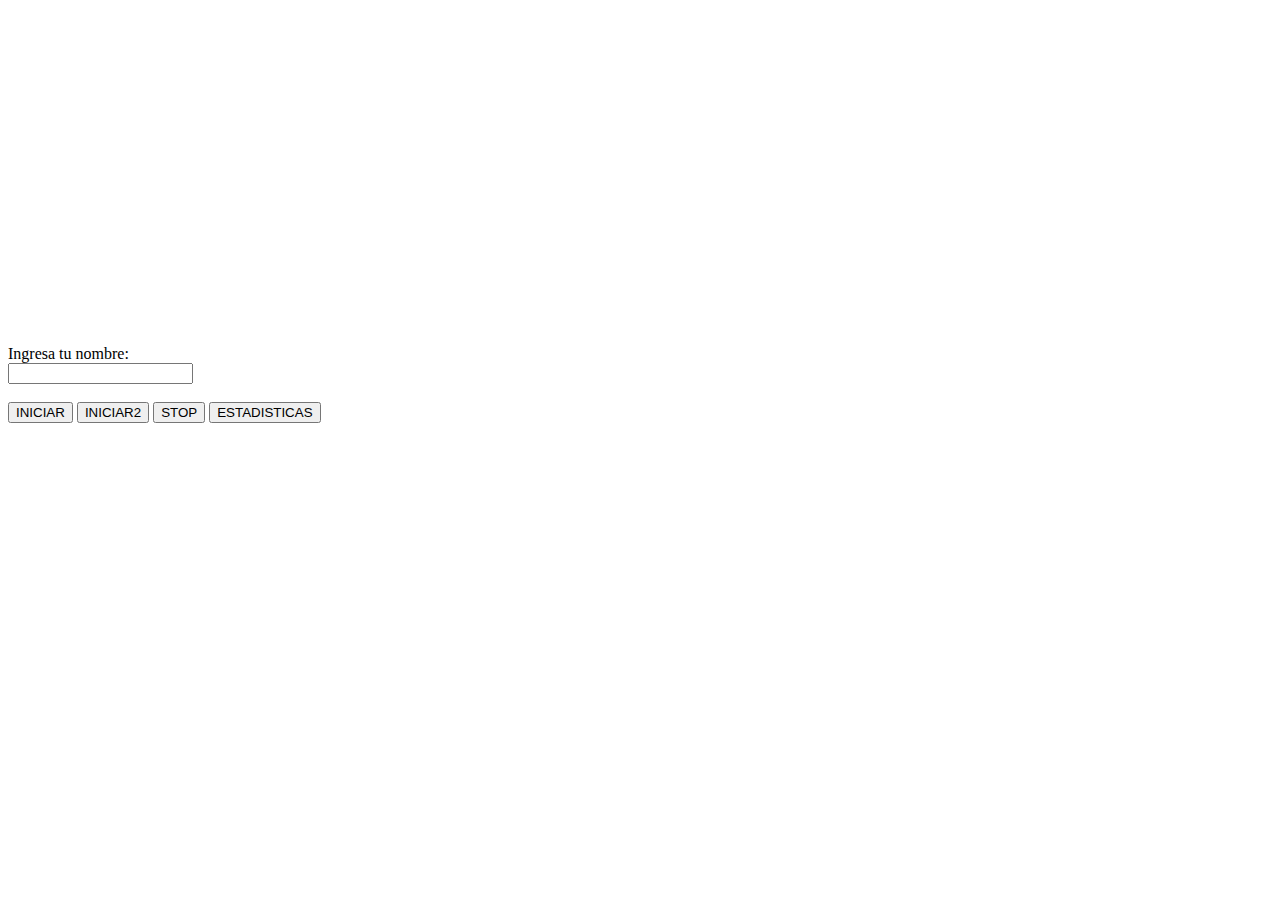
==== src/main/webapp/server.html @ c42b6b54 "FIX" ====
<!DOCTYPE html>
<html lang="en">

<head>
<meta charset="UTF-8">
<title>Integrador</title>
<script src="websocket-integrador.js"></script>
<script src="https://code.jquery.com/jquery-3.3.1.slim.min.js"></script>
<body>
	<iframe id="video" width="420" height="315"
		src="https://www.youtube.com/embed/L9PB4MUWbHE?enablejsapi=1&html5=1"
		frameborder="0" allowfullscreen></iframe>
	<br />

	<br />
	<label id="labelNombre"></label>
	<input id="inputNombre" type="text">
	<br />
	<button id="play-button">INICIAR</button>
	<button onclick="playSocket()">INICIAR2</button>
	<button id="pause-button">STOP</button>
	<button onclick="getStats()">ESTADISTICAS</button>

	<br />
	<div id="content"></div>
</body>
</html>
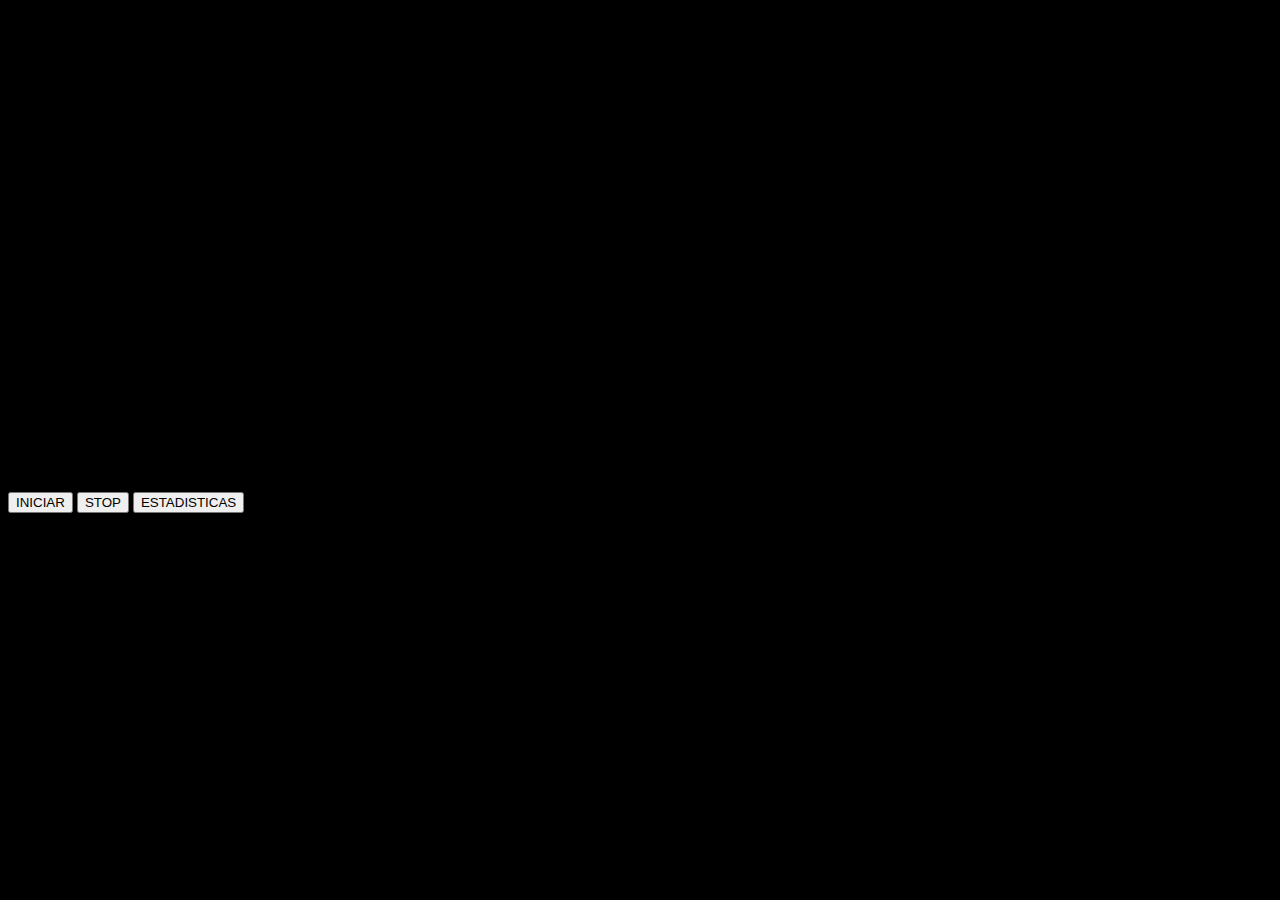
==== commit 4ccadeec: "CAMBIOS HTML" ====
--- a/src/main/webapp/server.html
+++ b/src/main/webapp/server.html
@@ -1,27 +1,51 @@
-<!DOCTYPE html>
-<html lang="en">
-
-<head>
-<meta charset="UTF-8">
-<title>Integrador</title>
-<script src="websocket-integrador.js"></script>
-<script src="https://code.jquery.com/jquery-3.3.1.slim.min.js"></script>
-<body>
-	<iframe id="video" width="420" height="315"
-		src="https://www.youtube.com/embed/L9PB4MUWbHE?enablejsapi=1&html5=1"
-		frameborder="0" allowfullscreen></iframe>
-	<br />
-
-	<br />
-	<label id="labelNombre"></label>
-	<input id="inputNombre" type="text">
-	<br />
-	<button id="play-button">INICIAR</button>
-	<button onclick="playSocket()">INICIAR2</button>
-	<button id="pause-button">STOP</button>
-	<button onclick="getStats()">ESTADISTICAS</button>
-
-	<br />
-	<div id="content"></div>
-</body>
+<!DOCTYPE html>
+<html lang="en">
+
+<head>
+<meta charset="UTF-8">
+<meta name="viewport"
+	content="width=device-width, initial-scale=1, shrink-to-fit=no">
+<title>Integrador</title>
+<script src="websocket-integrador.js"></script>
+<script src="https://code.jquery.com/jquery-3.3.1.slim.min.js"></script>
+
+<link rel="stylesheet"
+	href="https://stackpath.bootstrapcdn.com/bootstrap/4.2.1/css/bootstrap.min.css"
+	integrity="sha384-GJzZqFGwb1QTTN6wy59ffF1BuGJpLSa9DkKMp0DgiMDm4iYMj70gZWKYbI706tWS"
+	crossorigin="anonymous">
+<link rel="stylesheet"
+	href="https://use.fontawesome.com/releases/v5.7.0/css/all.css"
+	integrity="sha384-lZN37f5QGtY3VHgisS14W3ExzMWZxybE1SJSEsQp9S+oqd12jhcu+A56Ebc1zFSJ"
+	crossorigin="anonymous">
+<body style="background-color: black; color: white;">
+
+	<div class="container">
+		<div class="row justify-content-md-center mb-4">
+			<div class="col-md-6">
+				<div class="embed-responsive embed-responsive-16by9">
+					<iframe id="video" width="850" height="480"
+						class="embed-responsive-item"
+						src="https://www.youtube.com/embed/L9PB4MUWbHE?enablejsapi=1&html5=1"
+						frameborder="0" allowfullscreen></iframe>
+				</div>
+			</div>
+		</div>
+
+		<div class="row justify-content-md-center">
+			<div class="col-md-6">
+				<button class="btn btn-success" id="play-button">
+					INICIAR <i class="fab fa-google-play"></i>
+				</button>
+				<button class="btn btn-danger" id="pause-button">
+					STOP <i class="far fa-stop-circle"></i>
+				</button>
+				<button class="btn btn-primary" onclick="getStats()">
+					ESTADISTICAS <i class="fas fa-chart-area"></i>
+				</button>
+			</div>
+		</div>
+
+	</div>
+
+</body>
 </html>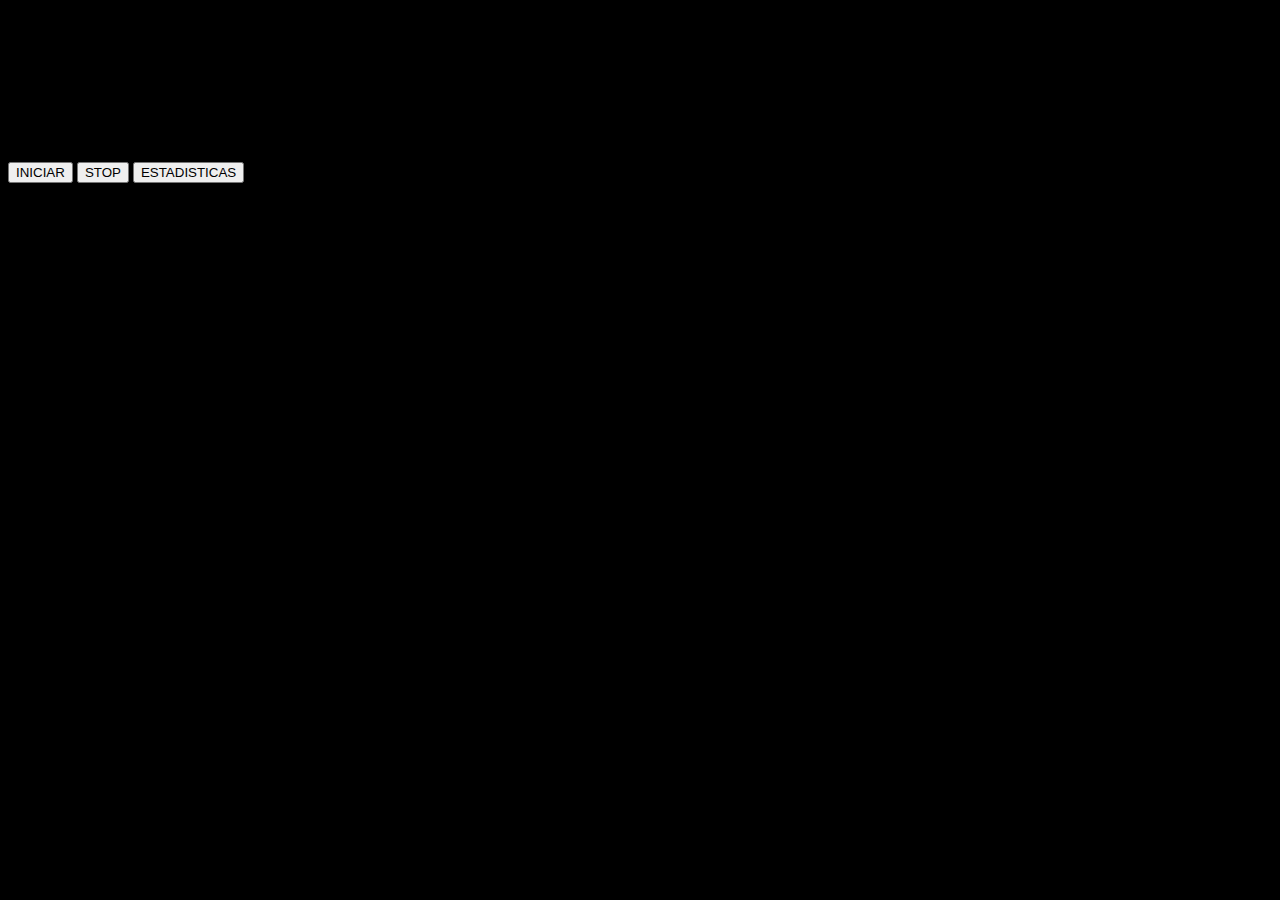
==== commit a020f3ae: "cambios" ====
--- a/src/main/webapp/server.html
+++ b/src/main/webapp/server.html
@@ -23,7 +23,7 @@
 		<div class="row justify-content-md-center mb-4">
 			<div class="col-md-6">
 				<div class="embed-responsive embed-responsive-16by9">
-					<iframe id="video" width="850" height="480"
+					<iframe id="video" 
 						class="embed-responsive-item"
 						src="https://www.youtube.com/embed/L9PB4MUWbHE?enablejsapi=1&html5=1"
 						frameborder="0" allowfullscreen></iframe>
